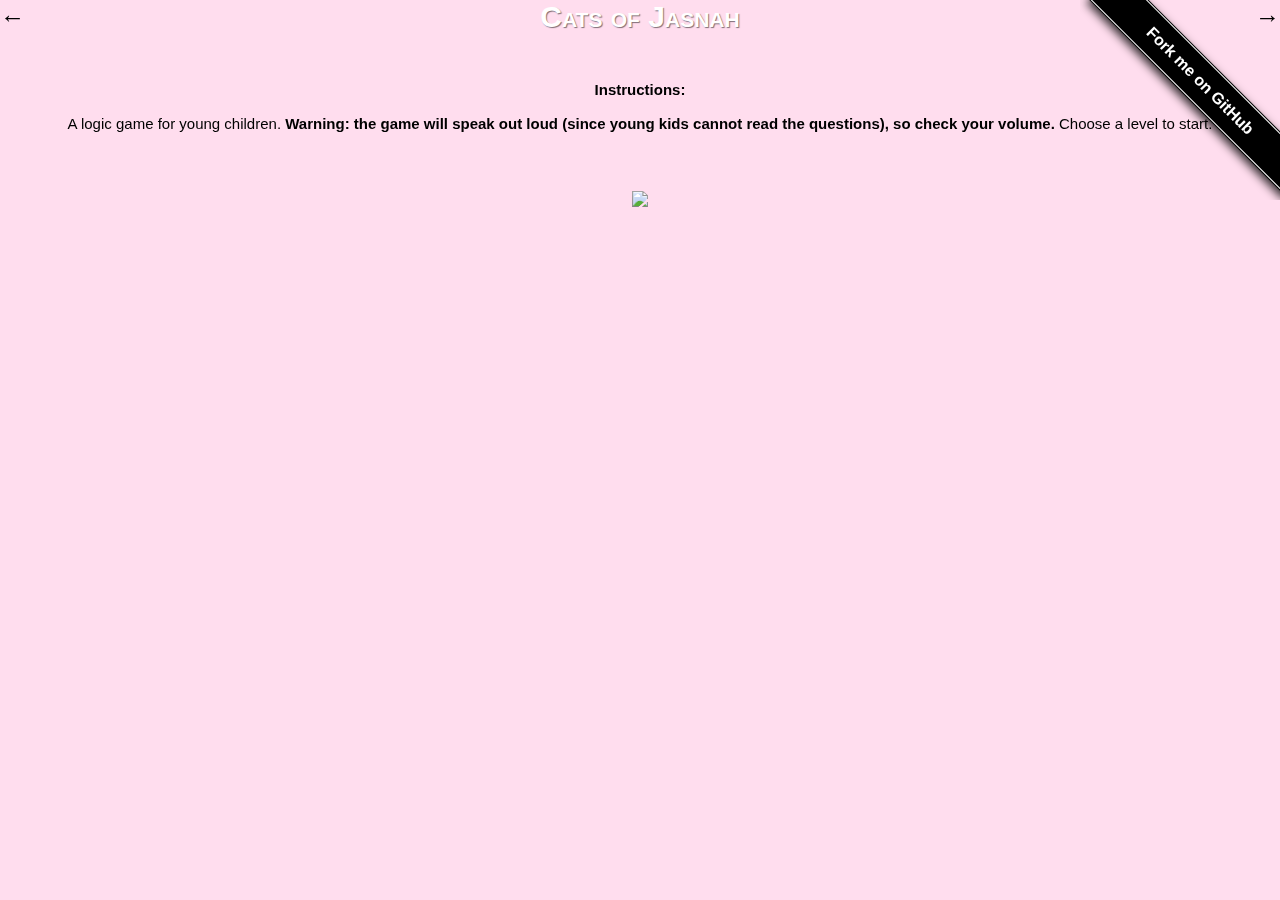
==== index.html @ a439ceca "winning stream art" ====
<html>
  <head>
    <meta name="viewport" content="width=device-width, initial-scale=1" />
    <title>Cats of Jasnah. Teach your 4-year-old logic</title>
    <link href="cats-of-jasnah.css" rel="stylesheet" type="text/css" />
  </head>
  <body>
	<div class="splash" style="display:none">&starf;</div>
    <div class="back" onclick="window.location.reload()">&larr;</div>
    <div class="forward" onclick="next_level()">
      &rarr;
    </div>
    <h1 onclick="window.location.reload()">Cats of Jasnah</h1>

    <div class="level-display">LEVEL: <span class="level-number"></span> | <span class=stars></span></div>
	<img class="trophy" src="trophy.png">
    <div class="number-bar">
      <div class="number-line">
        <button class="coj-btn" onclick="submit(0)" type="button">0</button>
        <button class="coj-btn" onclick="submit(1)" type="button">1</button>
        <button class="coj-btn" onclick="submit(2)" type="button">2</button>
        <button class="coj-btn" onclick="submit(3)" type="button">3</button>
        <button class="coj-btn" onclick="submit(4)" type="button">4</button>
        <button class="coj-btn" onclick="submit(5)" type="button">5</button>
        <button class="coj-btn" onclick="submit(6)" type="button">6</button>
        <button class="coj-btn" onclick="submit(7)" type="button">7</button>
        <button class="coj-btn" onclick="submit(8)" type="button">8</button>
        <button class="coj-btn" onclick="submit(9)" type="button">9</button>
      </div>
      <div class="desc">
        To answer questions, tap the numbers above or just use your keyboard.
      </div>
    </div>
    <p class=clue onclick="speak(clue)"></p>

    <span id="forkongithub"
      ><a href="https://github.com/countable/cats-of-jasnah"
        >Fork me on GitHub</a
      ></span
    >

    <div class="instructions">
      <b>Instructions:</b><br /><br />

      A logic game for young children.
      <b
        >Warning: the game will speak out loud (since young kids cannot read the
        questions), so check your volume.</b
      >
      Choose a level to start.<br /><br />
      <div class='topics'>
	  </div>
    </div>
    <br />
    <svg class="hidden" viewbox="0 0 160 140">
      <ellipse class="face" cx="70" cy="95" ry="45" rx="55" />
      <ellipse cx="45" cy="90" rx="5" ry="7" fill="black" />
      <ellipse cx="95" cy="90" rx="5" ry="7" stroke="black" fill="black" />

      <g id="whiskers" class="whiskers">
        <line x1="105" y1="100" x2="135" y2="90" style="stroke: black;" />
        <line x1="105" y1="100" x2="135" y2="110" style="stroke: black;" />
      </g>
      <use xlink:href="#whiskers" transform="scale(-1 1) translate(-140 0)" />
      <!-- ears -->
      <g id="earz" class="ears">
        <polyline
          points="108 62,  103 40,  80 51"
          style="stroke: none; fill: #ff88dd;"
        />
      </g>
      <use xlink:href="#earz" transform="scale(-1 1) translate(-140 0)" />

      <!-- mouth -->
      <!--<polyline points="35 110, 45 120, 95 120, 105, 110"
    style="stroke: black; fill: none;" />-->

      <path
        class="frown"
        d="M 50 110 C 70 90, 80 90, 90 110"
        stroke="black"
        fill="transparent"
      />
      <path
        class="smile"
        d="M 50 110 C 70 120, 80 120, 90 110"
        stroke="black"
        fill="transparent"
      />
      <path
        class="mouth"
        d="M 55 110 C 70 115, 80 115, 85 110"
        stroke="black"
        fill="transparent"
      />

      <!-- nose -->
      <!--<path d="M 75 90 L 65 90 A 5 10 0  0 0 75 90"
   style="stroke: #ff88dd; fill: #ffcccc"/>-->
    </svg>
	<img id=logo src=raindough.png>
<script src="https://code.responsivevoice.org/responsivevoice.js?key=GIMBLQYR"></script>
    <script
      src="https://code.jquery.com/jquery-3.4.1.slim.js"
      integrity="sha256-BTlTdQO9/fascB1drekrDVkaKd9PkwBymMlHOiG+qLI="
      crossorigin="anonymous"
    ></script>
    <script src="./levels.js"></script>
    <script src="./cats-of-jasnah.js"></script>
  </body>
</html>
---- cats-of-jasnah.css ----
body {
  background: #ffddee;
  font-family: Helvetica, Arial, sans-serif;
  font-size: 15px;
  margin: 0;
  text-align: center;
  overflow: hidden;
}

html,
body {
  height: 100%;
}

p {
  font-size: 22px;
  margin: 0;
  padding: 1em 0 0 0;
}
.trophy {
	position:fixed;
	display:none;
	top: 50%;
	height: 30vmax;
	left: 50%;
	margin-left:-15vmax;
	margin-top:-20vmax;
	z-index: 10000;
	box-shadow: 10px 10px 50px 50px rgba(50,0,0,0.2);
}
.instructions {
	position: relative;
	z-index: 10000;
	padding: 25px 25px;
}
.coj-btn {
  align-items: center;
  background-color: #ffeef8;
  border: 1px solid transparent;
  box-shadow: 1px 1px 5px rgba(0, 0, 0, 0.3);
  color: #000;
  cursor: pointer;
  display: inline-flex;
  font-size: 1.5rem;
  height: 40px;
  justify-content: center;
  margin: 4px 5px;
  outline: 0;
  padding: 0;
  text-align: center;
  -moz-user-select: none;
  -ms-user-select: none;
  -webkit-user-select: none;
  user-select: none;
  vertical-align: middle;
  width: calc(16.66667% - 10px);
}

.coj-btn:focus {
  background-color: #b3cdff;
}

.spinning {
  animation: 2s spin infinite;
}

.hidden {
  display: none;
}
.ghost {
  opacity: 0.5;
}

svg .face {
  fill: white;
}

.smile,
.frown {
  display: none;
}

.ducks .smile,
.ducks .frown {
  display: inline;
  stroke: none;
  fill: orange;
}

.mouth {
  stroke: black;
}

.red .face {
  fill: red;
}

.blue .face {
  fill: #8888ff;
}

.yellow .face {
  fill: yellow;
}

.purple .face {
  fill: #aa66ff;
}

@keyframes spin {
  0% {
    transform: translate(0, 0) rotate(0deg);
  }
  50% {
    transform: translate(1em, -1em) rotate(360deg);
  }
  100% {
    transform: translate(0, 0) rotate(0deg);
  }
}

.bouncing {
  animation: bounce 2s infinite;
  animation-timing-function: cubic-bezier(0.28, 0.84, 0.42, 1);
}

@keyframes bounce {
  0% {
    transform: scale(1, 1) translateY(0);
  }
  10% {
    transform: scale(1.1, 0.9) translateY(0);
  }
  30% {
    transform: scale(0.9, 1.1) translateY(-50px);
  }
  50% {
    transform: scale(1.05, 0.95) translateY(0);
  }
  57% {
    transform: scale(1, 1) translateY(-5px);
  }
  64% {
    transform: scale(1, 1) translateY(0);
  }
  100% {
    transform: scale(1, 1) translateY(0);
  }
}

h1 {
  font-size: 2em;
  font-variant: small-caps;
  text-align: center;
  text-shadow: 1px 1px 1px rgba(0, 0, 0, 0.5);
  color: white;
  margin: 0;
  cursor: pointer;
}

.back,
.forward {
  font-size: 25px;
  position: fixed;
  top: 0;
  width: 25px;
  cursor: pointer;
}

.back {
  left: 0;
}

.forward {
  right: 0;
}

.level-display {
  box-shadow: 1px 1px 5px rgba(0, 0, 0, 0.3);
  background: #ffeef8;
  padding: 5px;
  margin: 0;
  text-align: center;
  display: none;
}

.number-bar {
  position: fixed;
  bottom: 1rem;
  left: 0;
  right: 0;
  display: none;
}

.number-bar .desc {
  display: none;
}

li {
  padding: 10px 5px;
  list-style: none;
  cursor: pointer;
  margin: 7px;
  box-shadow: 1px 1px 5px rgba(0, 0, 0, 0.3);
  border-radius: 5px;
  background: #ffeef8;
}

ul {
  margin: 0;
  padding: 0;
  float:left;
}

svg {
  height: 14vmax;
  width: 14vmax;
}
#logo {
  max-width: 100%
}
.splash {
	top: 50%;
	left: 50%;
	z-index: 100;
	position: fixed;
	transform: translate(-50%, -50%) scale(10);
}
@keyframes example {
  from {transform: translate(-50%, -50%) scale(5);}
  to {transform: translate(-50%, -50%) scale(10);}
}
.topics {
  display: flex;
}
.topics ul {
  flex: 1;
}
.yay {
  animation-name: example;
  animation-duration: 2s;
}

@media (min-width: 768px) {
  .coj-btn {
    height: 60px;
    width: 60px;
  }

  .number-bar .desc {
    display: block;
    font-size: 14px;
    opacity: 0.7;
    padding-top: 0.25rem;
  }
}

/*some vmax/vh elements get crazy at hi-res, cap their size.*/
@media screen and (min-width: 1024px) {
  svg {
    height: 160px;
    width: 140px;
  }
}

#forkongithub a {
  background: #000;
  color: #fff;
  text-decoration: none;
  font-family: arial, sans-serif;
  text-align: center;
  font-weight: bold;
  padding: 5px 40px;
  font-size: 1rem;
  line-height: 2rem;
  position: relative;
  transition: 0.5s;
}
#forkongithub a:hover {
  background: #c11;
  color: #fff;
}
#forkongithub a::before,
#forkongithub a::after {
  content: '';
  width: 100%;
  display: block;
  position: absolute;
  top: 1px;
  left: 0;
  height: 1px;
  background: #fff;
}
#forkongithub a::after {
  bottom: 1px;
  top: auto;
}
@media screen and (min-width: 800px) {
  #forkongithub {
    position: absolute;
    display: block;
    top: 0;
    right: 0;
    width: 200px;
    overflow: hidden;
    height: 200px;
    z-index: 9999;
  }
  #forkongithub a {
    width: 200px;
    position: absolute;
    top: 60px;
    right: -60px;
    transform: rotate(45deg);
    -webkit-transform: rotate(45deg);
    -ms-transform: rotate(45deg);
    -moz-transform: rotate(45deg);
    -o-transform: rotate(45deg);
    box-shadow: 4px 4px 10px rgba(0, 0, 0, 0.8);
  }
}

ellipse.face {
  stroke: #ff88dd;
}
.circle ellipse.face {
  stroke: lightgreen;
  stroke-width: 10px;
}
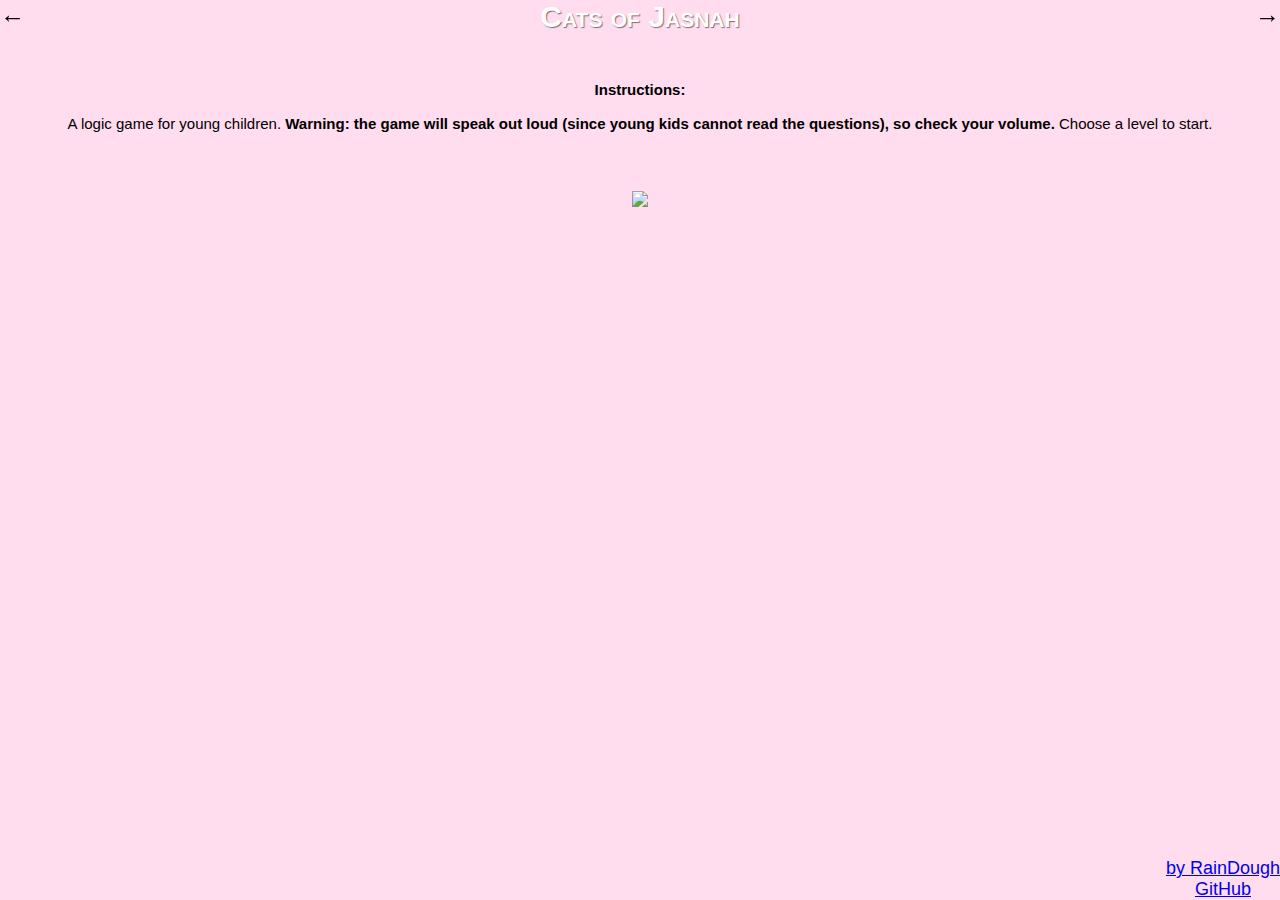
==== commit 11c1b663: "link" ====
--- a/index.html
+++ b/index.html
@@ -5,6 +5,7 @@
     <link href="cats-of-jasnah.css" rel="stylesheet" type="text/css" />
   </head>
   <body>
+  
 	<div class="splash" style="display:none">&starf;</div>
     <div class="back" onclick="window.location.reload()">&larr;</div>
     <div class="forward" onclick="next_level()">
@@ -33,11 +34,10 @@
     </div>
     <p class=clue onclick="speak(clue)"></p>
 
-    <span id="forkongithub"
-      ><a href="https://github.com/countable/cats-of-jasnah"
-        >Fork me on GitHub</a
-      ></span
-    >
+<div class=github>
+<a href=https://countable.github.io/raindough>by RainDough</a><br>
+<a href="https://github.com/countable/cats-of-jasnah">GitHub</a>
+</div>
 
     <div class="instructions">
       <b>Instructions:</b><br /><br />
--- a/cats-of-jasnah.css
+++ b/cats-of-jasnah.css
@@ -11,7 +11,14 @@
 body {
   height: 100%;
 }
-
+.github {
+	position: absolute;
+	display: block;
+	bottom: 0;
+	right: 0;
+	z-index: 111;
+	font-size: 2vmin;
+}
 p {
   font-size: 22px;
   margin: 0;
